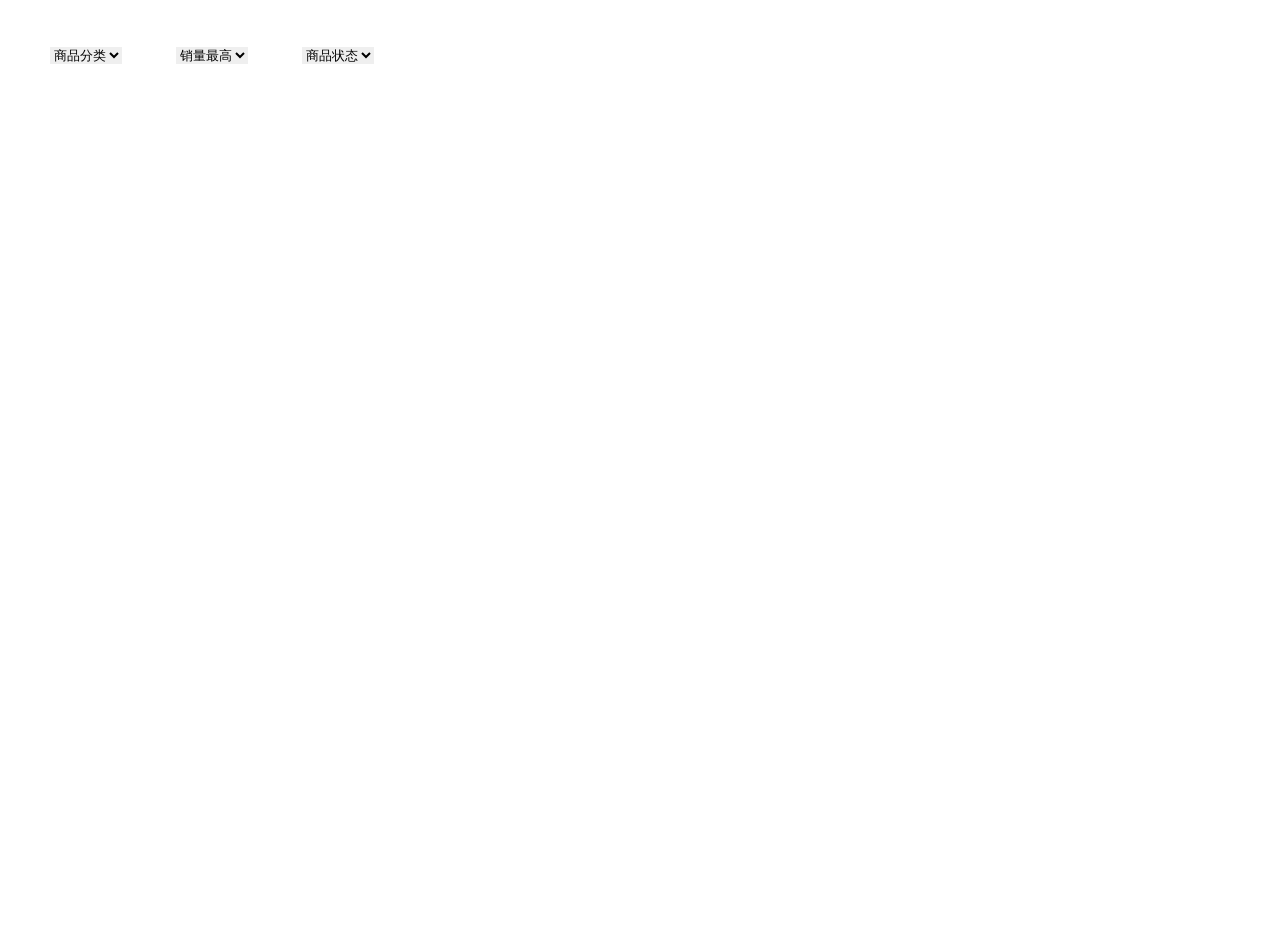
==== html/goodsManage.html @ b56f4999 "hyzs" ====
<!DOCTYPE html>
<html lang="en">
<head>
	<meta charset="UTF-8">
	<title>商品管理</title>
	<script src="../js/jquery-3.1.1.min.js"></script>
	<link rel="stylesheet" href="../css/common.css">
	<link rel="stylesheet" href="../css/goodsManage.css">
</head>
<body>
	<h3></h3>
	<h4></h4>
	<div class="operate-bar">
		<select name="" id="">
			<option value="">商品分类</option>
		</select>
		<select name="" id="">
			<option value="">销量最高</option>
		</select>
		<select name="" id="">
			<option value="">商品状态</option>
		</select>
	</div>
	<div class="list-box">
		<table id="goods-list"></table>
	</div>
	<script src="../js/goodsManage.js"></script>
</body>
</html>
---- css/common.css ----
body{ margin: 0;padding: 0;font-family: "微软雅黑";color:#333;}
body,html{-webkit-text-size-adjust: none;width: 100%;height: 100%;}
*{text-decoration: none;list-style: none;}
img{border: 0px;}
ul,li,dl,dd,dt,p,ol,h1,h2,h3,h4,h5{font-size: 12px;font-weight: 100;padding: 0;margin: 0;}
.fl{float: left;}
.fr{float: right;}
ul,li{
    list-style: none;

}

a,input,button,select{ outline:none; }

a{color: #000;}
.wrapper{clear: both;width: 100%;}
---- css/goodsManage.css ----
h3,h4{
	font-size: 22px;
	font-weight: bold;
	text-align: center;
}
h3{
	margin-top:35px;
}
.operate-bar{
	width:100%;
	height:40px;
	line-height: 40px;
	background-color: white;
	margin-top:10px;
}
.operate-bar select{
	margin-left: 50px;
	border:none;
}
.list-box{
	height:400px;
	overflow-y: auto;
}
#goods-list{
	width:100%;
	border:1px solid rgb(170,170,170);
	border-collapse: collapse;
	font-size: 12px;
}
#goods-list td{
	border:1px solid rgb(170,170,170);
	text-align: center;
}
#goods-list .proID{
	width:80px;
}
#goods-list .proName{
	width:140px;
}
#goods-list .proName img{
	width:40px;
	height:40px;
}
#goods-list .proImg{
	width:200px;
}
#goods-list .proImg img{
	width:40px;
}
#goods-list .operateTd{
	width:400px;
}
#goods-list .operateTd .operateA{
	display:inline-block;
	text-align: left;
	line-height: 20px;
	vertical-align: middle;
}
#goods-list .operateTd .operateBtn{
	display:inline-block;
	vertical-align: middle;
}
#goods-list .operateTd .operateBtn :first-child{
	background-color: rgb(59,228,99);
	color:white;
	border:none;
	border-radius: 3px;
}
#goods-list .operateTd .operateBtn :last-child{
	background-color: rgb(255,76,75);
	color:white;
	border:none;
	border-radius: 3px;
}
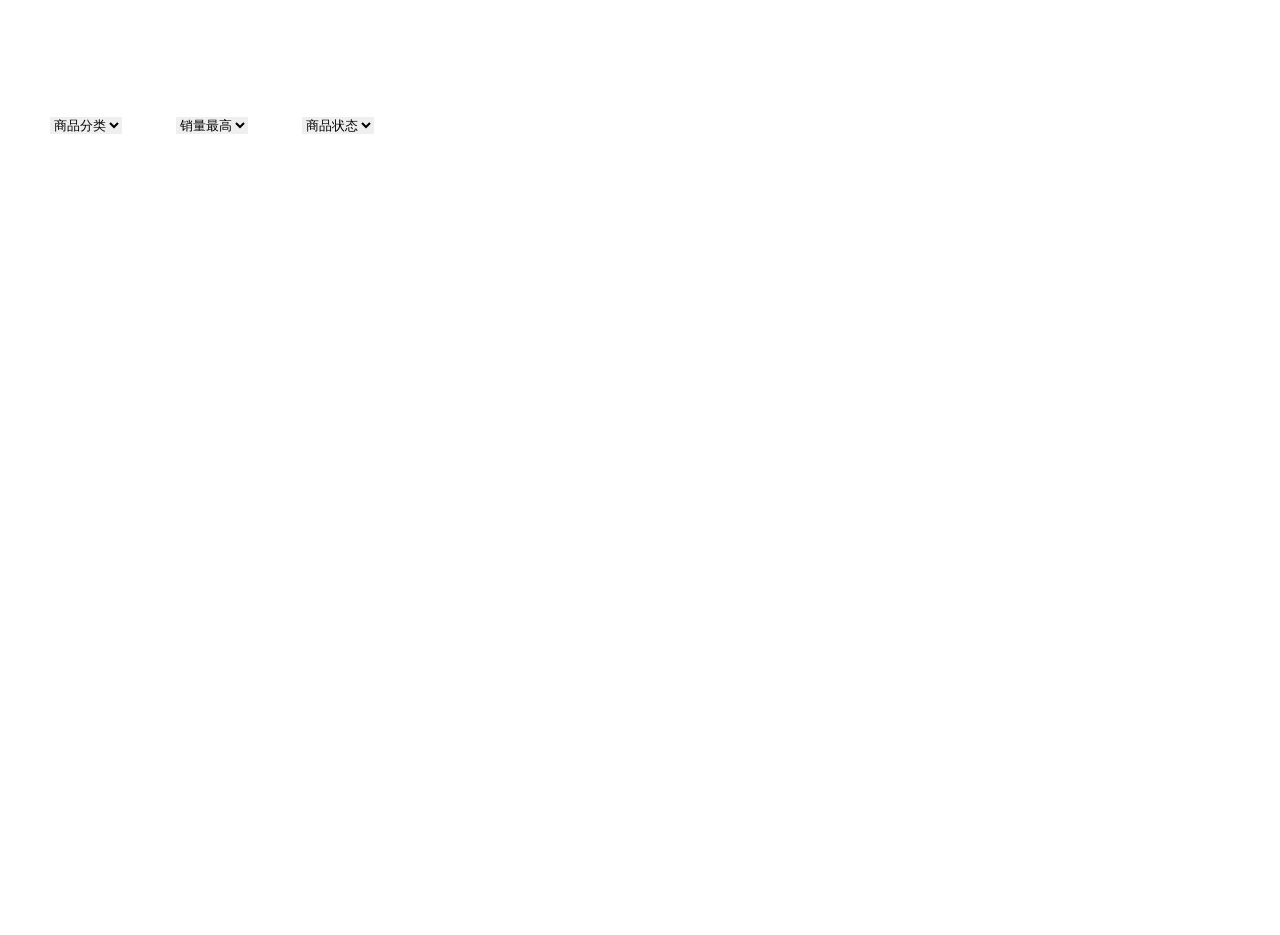
==== commit af81a96c: "细节调整" ====
--- a/html/goodsManage.html
+++ b/html/goodsManage.html
@@ -4,6 +4,7 @@
 	<meta charset="UTF-8">
 	<title>商品管理</title>
 	<script src="../js/jquery-3.1.1.min.js"></script>
+	<!-- <script src="../js/jquery-1.11.1.min.js"></script> -->
 	<link rel="stylesheet" href="../css/common.css">
 	<link rel="stylesheet" href="../css/goodsManage.css">
 </head>
--- a/css/goodsManage.css
+++ b/css/goodsManage.css
@@ -1,4 +1,6 @@
 h3,h4{
+	height:30px;
+	line-height: 30px;
 	font-size: 22px;
 	font-weight: bold;
 	text-align: center;
@@ -32,14 +34,21 @@
 	text-align: center;
 }
 #goods-list .proID{
-	width:80px;
+	width:70px;
 }
 #goods-list .proName{
-	width:140px;
+	width:120px;
 }
 #goods-list .proName img{
 	width:40px;
 	height:40px;
+	vertical-align: middle;
+}
+#goods-list .proName .pName{
+	display:inline-block;
+	height:40px;
+	line-height: 40px;
+	vertical-align: middle;
 }
 #goods-list .proImg{
 	width:200px;
@@ -49,6 +58,18 @@
 }
 #goods-list .operateTd{
 	width:400px;
+}
+#goods-list .operateA a{
+	background-repeat:no-repeat;
+	background-position: left center;
+	background-size:14px;
+	padding-left:16px;
+}
+#goods-list .operateA .uploadImg{
+	background-image: url(../images/icon_8.png);
+}
+#goods-list .operateA .editA{
+	background-image: url(../images/icon_9.png);
 }
 #goods-list .operateTd .operateA{
 	display:inline-block;
